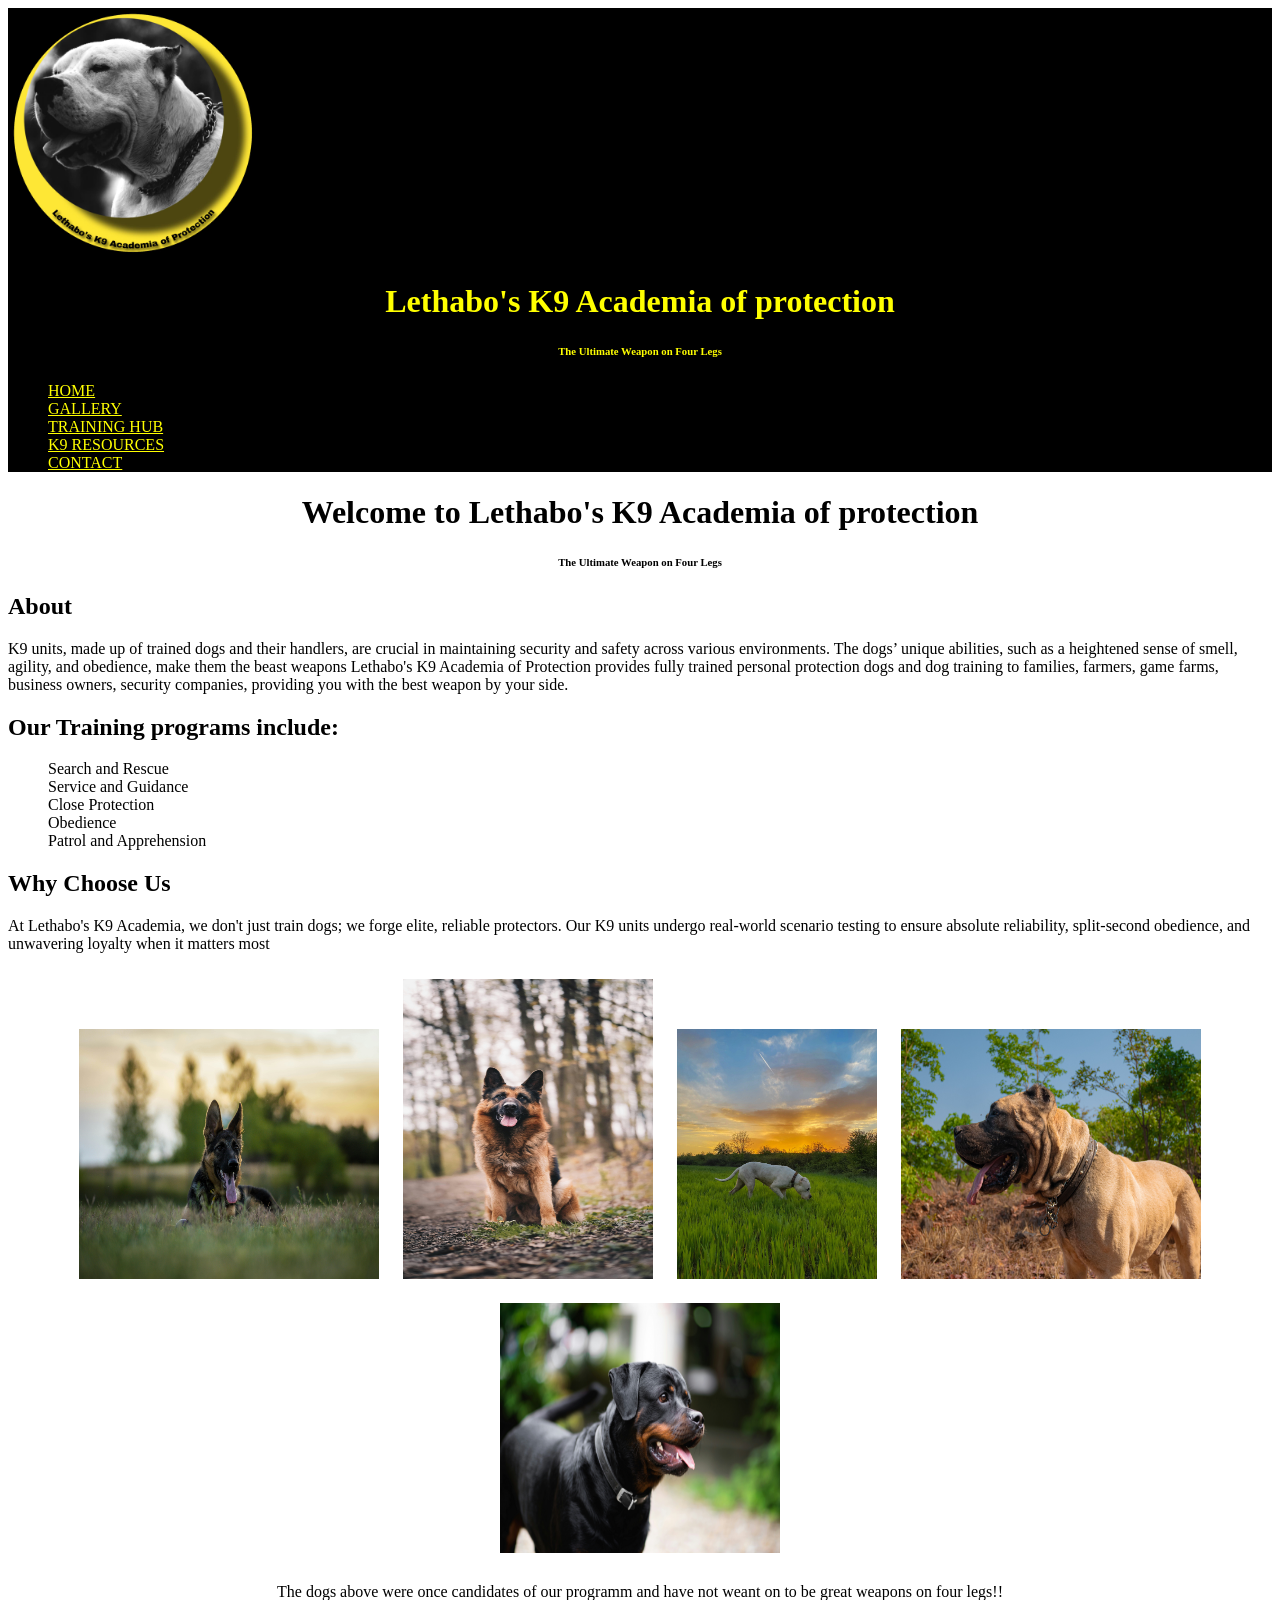
==== index.html @ d6ea12cb "First backup of K9 website" ====
<!DOCTYPE html>
<html lang="en">
<head>
    <meta charset="UTF-8">
    <meta name="viewport" content="width=device-width, initial-scale=1.0">
    <title>Lethabo’s K9’s and Academia of protection | HOME</title>

</head>
<body>
    </head>
<body>
    <header style="background-color: black; color: yellow;">
        <img src="Images_/logo.jpeg" width="250" height="250">
        <center><h1>Lethabo's K9 Academia of protection</h1></center>
        <center><h6>The Ultimate Weapon on Four Legs</h6></center>
        <nav>
            <style>
  li { display: block; }
  a { color: yellow; }
</style>

<nav> 
  <ol> 
    <li><a href="index.html">HOME</a></li> 
    <li><a href="gallery.html">GALLERY</a></li> 
    <li><a href="training_hub.html">TRAINING HUB</a></li> 
    <li><a href="k9_resources.html">K9 RESOURCES</a></li> 
    <li><a href="contact.html">CONTACT</a></li> 
  </ol> 
</nav>

        </nav>

    </header>
  <main>
        <center><h1>Welcome to Lethabo's K9 Academia of protection</h1></center>
        <center><h6>The Ultimate Weapon on Four Legs</h6></center>
        <h2>About</h2>
<!-- Introduction to the web page-->
<p>K9 units, made up of trained dogs and their handlers, are crucial in maintaining security and safety across various environments. The dogs’ unique abilities, such as a heightened sense of smell, agility, and obedience, make them   the beast weapons
Lethabo's K9 Academia of Protection  provides fully trained personal protection dogs and dog training to families, farmers, game farms, business owners, security companies, providing you with the best weapon by your side.</p>
<h2>Our Training programs include:</h2>
    <ul> 
    <li>Search and Rescue</li> 
    <li>Service and Guidance</li> 
    <li>Close Protection</li> 
    <li>Obedience</li> 
    <li>Patrol and Apprehension</li> 
  </ul> 
  <h2>Why Choose Us</h2>
  <p>At Lethabo's K9 Academia, we don't just train dogs; we forge elite, reliable protectors. Our K9 units undergo real-world scenario testing to ensure absolute reliability, split-second obedience, and unwavering loyalty when it matters most</p>
  <div style="text-align:center;">
        <img src="Images_/german4.jpg" width="300" height="250" style="margin:10px;">
        <img src="Images_/geramnsherpard1.jpg" width="250" height="300" style="margin:10px;">
        <img src="Images_/dogo_agentino22.jpg" width="200" height="250" style="margin:10px;">
        <img src="Images_/dogo_agentino4.jpg" width="300" height="250" style="margin:10px;">
        <img src="Images_/rotti6.jpg" width="280" height="250" style="margin:10px;">
    </div>
    <center><p>The dogs above were once candidates of our programm and have not weant on to be great weapons on four legs!!</p></center>
  </main>  
     



</body>
</html>
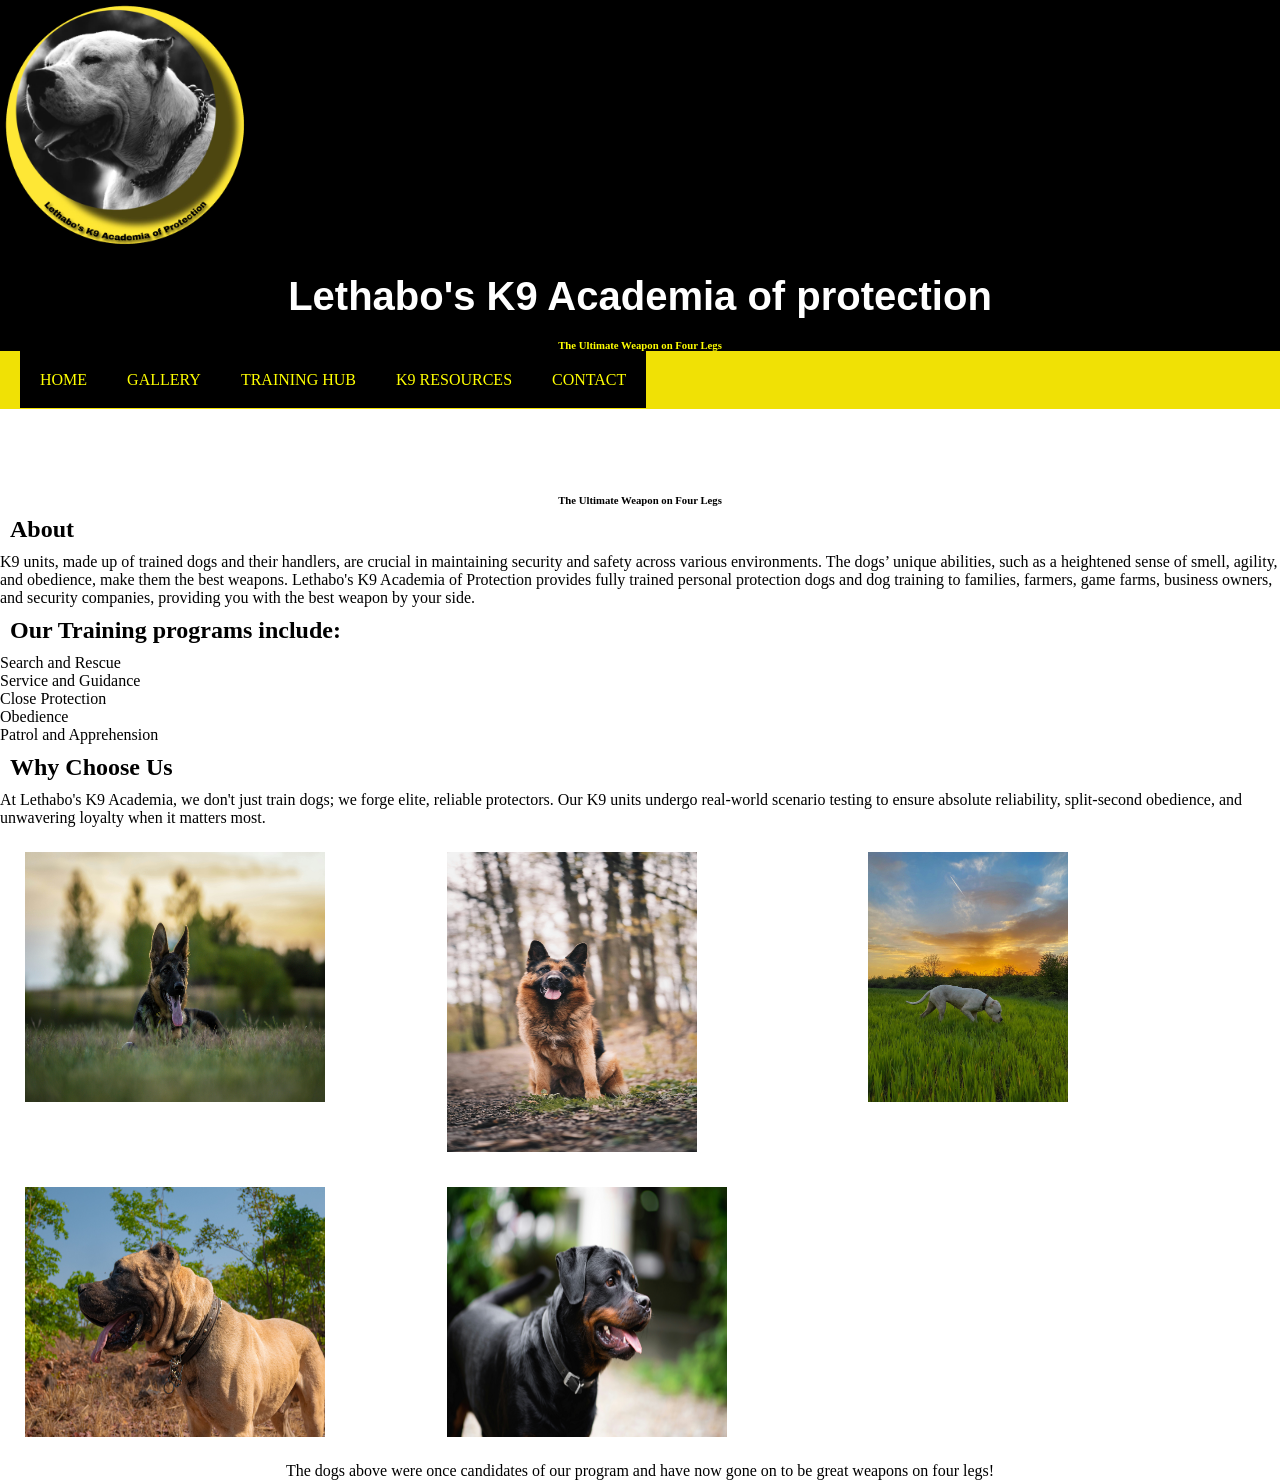
==== commit da43d992: "Website pt2" ====
--- a/index.html
+++ b/index.html
@@ -4,63 +4,53 @@
     <meta charset="UTF-8">
     <meta name="viewport" content="width=device-width, initial-scale=1.0">
     <title>Lethabo’s K9’s and Academia of protection | HOME</title>
-
+    <link rel="stylesheet" href="css_/style.css">
 </head>
 <body>
-    </head>
-<body>
     <header style="background-color: black; color: yellow;">
-        <img src="Images_/logo.jpeg" width="250" height="250">
+        <img src="Images_/logo.jpeg" width="250" height="250" alt="Lethabo Logo">
         <center><h1>Lethabo's K9 Academia of protection</h1></center>
         <center><h6>The Ultimate Weapon on Four Legs</h6></center>
+        </header>
         <nav>
-            <style>
-  li { display: block; }
-  a { color: yellow; }
-</style>
-
-<nav> 
-  <ol> 
-    <li><a href="index.html">HOME</a></li> 
-    <li><a href="gallery.html">GALLERY</a></li> 
-    <li><a href="training_hub.html">TRAINING HUB</a></li> 
-    <li><a href="k9_resources.html">K9 RESOURCES</a></li> 
-    <li><a href="contact.html">CONTACT</a></li> 
-  </ol> 
-</nav>
-
+            <ol>
+                <li><a href="index.html">HOME</a></li>
+                <li><a href="gallery.html">GALLERY</a></li>
+                <li><a href="training_hub.html">TRAINING HUB</a></li>
+                <li><a href="k9_resources.html">K9 RESOURCES</a></li>
+                <li><a href="contact.html">CONTACT</a></li>
+            </ol>
         </nav>
-
-    </header>
-  <main>
+    </header> 
+    <main>
         <center><h1>Welcome to Lethabo's K9 Academia of protection</h1></center>
         <center><h6>The Ultimate Weapon on Four Legs</h6></center>
+        
         <h2>About</h2>
-<!-- Introduction to the web page-->
-<p>K9 units, made up of trained dogs and their handlers, are crucial in maintaining security and safety across various environments. The dogs’ unique abilities, such as a heightened sense of smell, agility, and obedience, make them   the beast weapons
-Lethabo's K9 Academia of Protection  provides fully trained personal protection dogs and dog training to families, farmers, game farms, business owners, security companies, providing you with the best weapon by your side.</p>
-<h2>Our Training programs include:</h2>
-    <ul> 
-    <li>Search and Rescue</li> 
-    <li>Service and Guidance</li> 
-    <li>Close Protection</li> 
-    <li>Obedience</li> 
-    <li>Patrol and Apprehension</li> 
-  </ul> 
-  <h2>Why Choose Us</h2>
-  <p>At Lethabo's K9 Academia, we don't just train dogs; we forge elite, reliable protectors. Our K9 units undergo real-world scenario testing to ensure absolute reliability, split-second obedience, and unwavering loyalty when it matters most</p>
-  <div style="text-align:center;">
-        <img src="Images_/german4.jpg" width="300" height="250" style="margin:10px;">
-        <img src="Images_/geramnsherpard1.jpg" width="250" height="300" style="margin:10px;">
-        <img src="Images_/dogo_agentino22.jpg" width="200" height="250" style="margin:10px;">
-        <img src="Images_/dogo_agentino4.jpg" width="300" height="250" style="margin:10px;">
-        <img src="Images_/rotti6.jpg" width="280" height="250" style="margin:10px;">
-    </div>
-    <center><p>The dogs above were once candidates of our programm and have not weant on to be great weapons on four legs!!</p></center>
-  </main>  
-     
-
-
-
+        <p>K9 units, made up of trained dogs and their handlers, are crucial in maintaining security and safety across various environments. The dogs’ unique abilities, such as a heightened sense of smell, agility, and obedience, make them the best weapons. Lethabo's K9 Academia of Protection provides fully trained personal protection dogs and dog training to families, farmers, game farms, business owners, and security companies, providing you with the best weapon by your side.</p>
+        
+        <h2>Our Training programs include:</h2>
+        <ul>
+            <li>Search and Rescue</li>
+            <li>Service and Guidance</li>
+            <li>Close Protection</li>
+            <li>Obedience</li>
+            <li>Patrol and Apprehension</li>
+        </ul>
+        
+        <h2>Why Choose Us</h2>
+        <p>At Lethabo's K9 Academia, we don't just train dogs; we forge elite, reliable protectors. Our K9 units undergo real-world scenario testing to ensure absolute reliability, split-second obedience, and unwavering loyalty when it matters most.</p>
+        
+        <!-- Added container class here -->
+        <div class="container" style="text-align:center;">
+            <img src="Images_/german4.jpg" width="300" height="250" style="margin:10px;" alt="German Shepherd">
+            <img src="Images_/geramnsherpard1.jpg" width="250" height="300" style="margin:10px;" alt="German Shepherd">
+            <img src="Images_/dogo_agentino22.jpg" width="200" height="250" style="margin:10px;" alt="Dogo Argentino">
+            <img src="Images_/dogo_agentino4.jpg" width="300" height="250" style="margin:10px;" alt="Dogo Argentino">
+            <img src="Images_/rotti6.jpg" width="280" height="250" style="margin:10px;" alt="Rottweiler">
+        </div>
+        
+        <center><p>The dogs above were once candidates of our program and have now gone on to be great weapons on four legs!</p></center>
+    </main>
 </body>
-</html>+</html>
--- a/css_/style.css
+++ b/css_/style.css
@@ -0,0 +1,122 @@
+/*CSS RESET*/
+*{
+    margin: 0;
+    padding: 0;
+    box-sizing: border-box;
+ }    
+ 
+ header{
+    background-color: yellow(3, 61, 138);
+ }
+ h1{
+    color: white;
+    font-family: 'Franklin Gothic Medium', 'Arial Narrow', Arial, sans-serif;
+    font-size: 40px;
+    padding: 20px;
+
+ }
+ nav{
+     background-color: rgb(240, 225, 5);
+ }
+  nav ol li a{
+    background-color: black;
+    text-decoration: none;
+    padding: 20px;
+
+  }
+  nav ol{
+    display: flex;
+    list-style-type: none;
+    padding: 20px;
+  }
+  nav ol li a:hover{
+    background-color: rgb(3, 3, 3);
+    color: white;
+    border-radius: 30px;
+  }
+  h2{
+    padding: 10px;
+  }
+  
+.responsive-image{
+  height: auto;
+  max-width: 100%;
+}
+.container {
+  display: grid;
+  /* Creates a 3-column layout that automatically wraps to the next row */
+  grid-template-columns: repeat(3, 1fr); 
+  gap: 15px;
+  padding: 15px;
+}
+
+.container div {
+  background-color: black;
+  color: white;
+  border: 2px solid yellow;
+  padding: 20px;
+  font-family: Arial, Helvetica, sans-serif;
+  border-radius: 10px;
+}
+
+.container h3 {
+  color: yellow;
+  margin-top: 0;
+}
+/* Base Styles */
+li { 
+    display: block; 
+} 
+a { 
+    color: yellow; 
+}
+
+/* Tablet and Smaller Screens */
+@media screen and (max-width: 768px) { 
+    body { 
+        font-size: medium; 
+    } 
+    .container { 
+        background-color: rgb(247, 243, 243); 
+        display: inline-grid; 
+        grid-template-columns: auto auto; 
+    } 
+    h1 { 
+        font-size: 30px; 
+    } 
+    h2 { 
+        font-size: 20px; 
+    } 
+    nav ol, nav ul { 
+        flex-direction: column; 
+        padding-left: 0;
+    } 
+    nav ul li a, nav ol li a { 
+        display: block; 
+    } 
+} 
+
+/* Mobile Phone Screens */
+@media screen and (max-width: 480px) { 
+    body { 
+        font-size: medium; 
+    } 
+    .container { 
+        background-color: rgb(255, 252, 252); 
+        display: inline-grid; 
+        grid-template-columns: auto; 
+    } 
+    h1 { 
+        font-size: 20px; 
+    } 
+    h2 { 
+        font-size: 16px; 
+    } 
+    nav ol, nav ul { 
+        flex-direction: column; 
+        padding-left: 0;
+    } 
+    nav ul li a, nav ol li a { 
+        display: block; 
+    } 
+}
